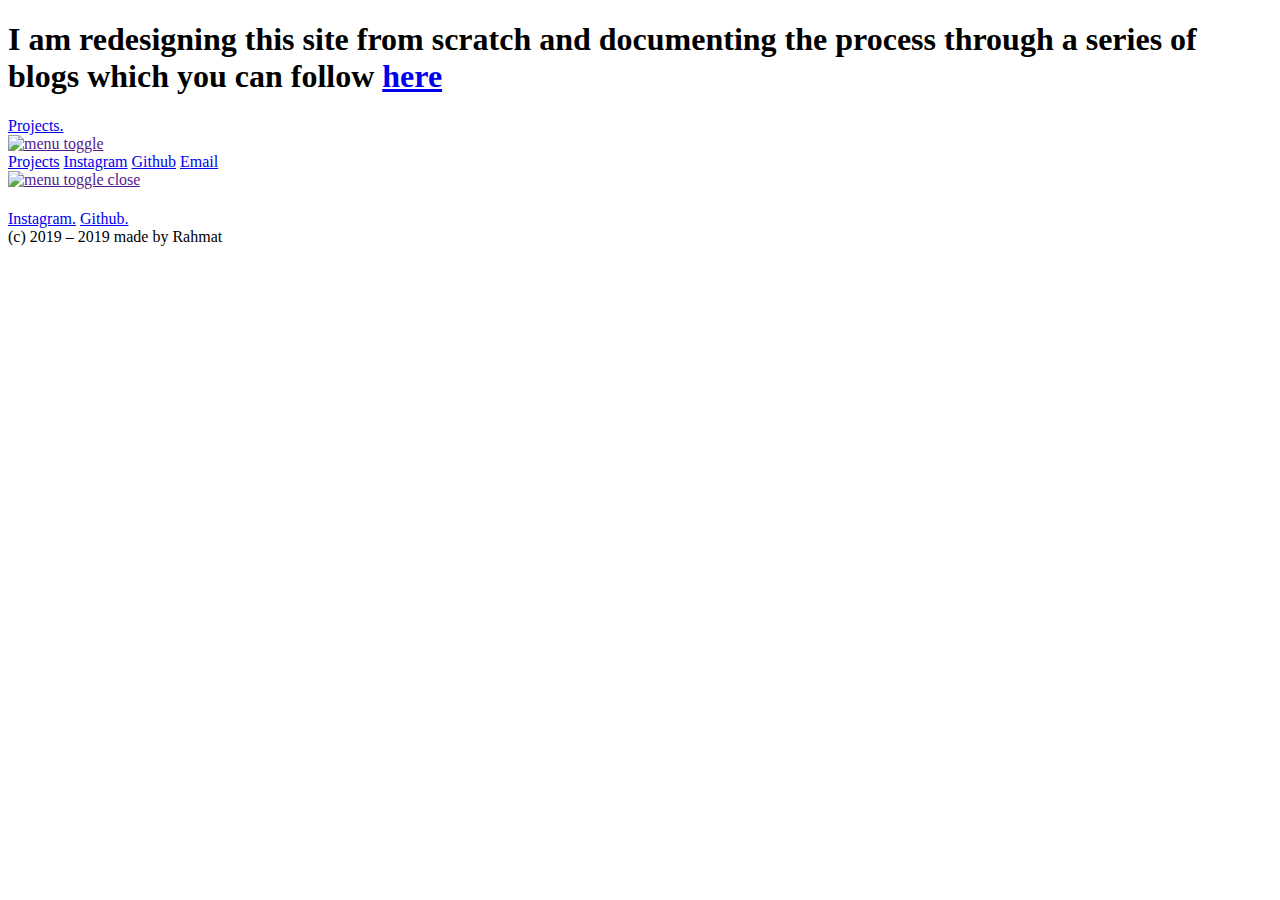
==== blog_design.html @ 0715a95e "addition" ====
<!DOCTYPE html>
<html lang="en">

<head>
  <meta charset="utf-8">
  <meta http-equiv="X-UA-Compatible" content="IE=edge" />
  <meta name="description" content="Rahmat - Junior Engineer" />
  <title> Rahmat - Junior Engineer </title>
<meta name="viewport" content="width=device-width, initial-scale=1" />
<link href="/css/index.css" rel="stylesheet" type="text/css" media="screen" />
<link href="/css/mobile.css" rel="stylesheet" type="text/css" media="screen" />

<!-- Add emoji -->
<link href="https://emoji-css.afeld.me/emoji.css" rel="stylesheet">
    

<link rel="stylesheet" type="text/css" href="css/style.css">

  <link href="https://fonts.googleapis.com/css?family=DM+Serif+Display" rel="stylesheet" />
</head>

<body class="background-homepage">
  <header>
    <h1> I am redesigning this site from scratch and documenting the process through a series of blogs which you can follow <a href="blog_design.html"> here </a> </h1>
    <div class="header-container">

      <nav class="header-links">
        <a href="projects.html">Projects.</a>
        <!-- <a href="about.html">About Me.</a> -->
      </nav>
      <a href="" class="menu-toggle"><img src="images/menu.svg" alt="menu toggle" /></a>
    </div>
  </header>

  <div class="offscreen">
    <nav class="mobile-nav">

      <a href="projects.html">Projects</a>
      <a href="https://www.instagram.com/thisisrahmat/" target="_blank">Instagram</a>
      <a href="https://github.com/thisisrahmat" target="_blank">Github</a>
      <a href="mailto:thisirahmat@gmail.com">Email</a>
    </nav>
    <a href="" class="menu-toggle"><img src="images/close.svg" alt="menu toggle close" /></a>
  </div>

<section class="blog-design">
  <h1> <h1>
</section>



<!----
Section to work on and introduce projects 
----->
<!--   <section class="projects--title">
     
    </section> -->




  <section class="footer">
     <nav class="footer-links">
       <a href="https://www.instagram.com/thisisrahmat/" target="_blank">Instagram.</a>
       <a href="https://github.com/thisisrahmat" target="_blank">Github.</a>
     </nav>
   </section>
   <script src="js/jquery.js"></script>
   <script src="js/main.js"></script>

  <footer>
      <div class="copy-right">(c) 2019 – 2019 made by Rahmat</div>
  </footer>


  </body>
</html>
---- css/style.css ----
efewqfqwefqw
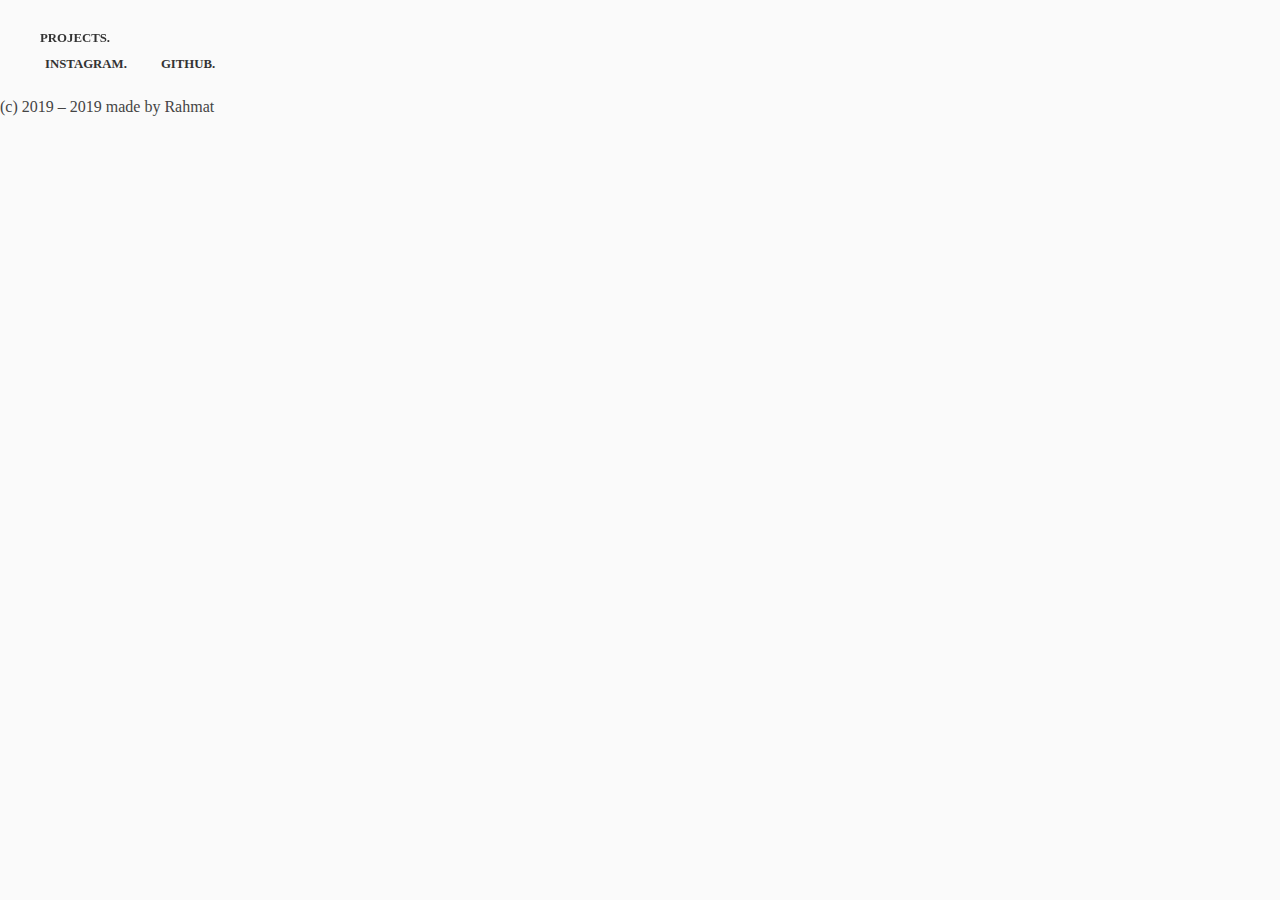
==== commit 615e6715: "banner work more" ====
--- a/blog_design.html
+++ b/blog_design.html
@@ -21,7 +21,7 @@
 
 <body class="background-homepage">
   <header>
-    <h1> I am redesigning this site from scratch and documenting the process through a series of blogs which you can follow <a href="blog_design.html"> here </a> </h1>
+  
     <div class="header-container">
 
       <nav class="header-links">
--- a/css/index.css
+++ b/css/index.css
@@ -0,0 +1,368 @@
+@font-face {
+  font-family: "archia";
+  src: url("fonts/archia-regular-webfont.woff2") format("woff2"), url("fonts/archia-regular-webfont-webfont.woff") format("woff");
+  font-weight: normal;
+  font-style: normal;
+}
+
+.margin-t-20 {
+  margin-top: 200px;
+}
+
+.margin-t-10 {
+  margin-top: 100px;
+}
+
+.margin-t-5 {
+  margin-top: 50px;
+}
+
+.sm-2 {
+  max-width: 50%;
+  padding: 20px;
+}
+
+.sm-3 {
+  max-width: 33%;
+  padding: 20px;
+}
+
+.sm-4 {
+  max-width: 25%;
+  padding: 20px;
+}
+
+body {
+  font-family: "archia";
+  font-size: 1em;
+  line-height: 1.5;
+  color: #444;
+  margin: 0px;
+}
+
+a {
+  text-decoration: none;
+}
+
+::-moz-selection {
+  color: white;
+  background: #ff7878;
+}
+
+::selection {
+  color: white;
+  background: #ff7878;
+}
+
+a::-moz-selection {
+  color: #333333;
+}
+
+a::selection {
+  color: #333333;
+}
+
+.scroll-down {
+  height: 180px;
+  border-color: #0e162d;
+  margin-top: 60px;
+  width: 1px;
+  border: none;
+  border-left: 1px solid;
+}
+
+.projects--title {
+  padding: 15vh 10vw 0vh;
+  margin-top: 40px;
+}
+
+.page-title {
+  text-align: center;
+  font-size: 2em;
+  font-family: "DM Serif Display", serif;
+  color: #333333;
+  font-weight: 600;
+}
+
+.project-list-title {
+  text-align: center;
+  padding-left: 20px;
+}
+
+.project-list-title h3 {
+  margin: 5px 0px;
+}
+
+.project-list-title h3 a {
+  color: #333333;
+  font-weight: 600;
+  -webkit-transition: all 0.3s ease-in-out;
+  transition: all 0.3s ease-in-out;
+}
+
+.project-list-title h3 a:hover {
+  color: #ffdede;
+  -webkit-transition: all 0.3s ease-in-out;
+  transition: all 0.3s ease-in-out;
+}
+
+.footer {
+  padding: 30px 0px 20px 30px;
+}
+
+.tags {
+  font-style: italic;
+  display: block;
+  color: #a9a9a9;
+  font-weight: 300;
+  font-size: 0.8em;
+  font-family: "archia";
+}
+
+.heading-3 {
+  font-family: "DM Serif Display", serif;
+  font-size: 1.5em;
+  margin-bottom: 0px;
+}
+
+.heading-4 {
+  font-family: "DM Serif Display", serif;
+  font-size: 2em;
+  margin-bottom: 0px;
+}
+
+.link-styled {
+  color: #ffdede;
+  display: block;
+  margin: 10px 0;
+}
+
+.link-styled:hover {
+  color: #ff7878;
+}
+
+.answer {
+  color: #a9a9a9;
+}
+
+.link-inline-styled {
+  color: #333333;
+  -webkit-box-shadow: inset 0 -12px 0 rgba(254, 231, 231, 0.7);
+          box-shadow: inset 0 -12px 0 rgba(254, 231, 231, 0.7);
+  -webkit-transition: all 0.3s ease-in;
+  transition: all 0.3s ease-in;
+}
+
+.link-inline-styled:hover {
+  background-color: rgba(254, 231, 231, 0.7);
+  -webkit-box-shadow: inset 0 -12px 0 rgba(254, 231, 231, 0);
+          box-shadow: inset 0 -12px 0 rgba(254, 231, 231, 0);
+  -webkit-transition: all 0.3s ease-out;
+  transition: all 0.3s ease-out;
+}
+
+.menu-toggle {
+  display: none;
+}
+
+.mobile-nav {
+  display: none;
+}
+
+.logo img {
+  width: 120px;
+}
+
+header {
+  height: 65px;
+  position: fixed;
+  width: 100%;
+  top: 0;
+  left: 0;
+  z-index: 2;
+  -webkit-box-shadow: initial;
+          box-shadow: initial;
+  -webkit-transition: all 0.6s ease-in-out;
+  transition: all 0.6s ease-in-out;
+}
+
+.header-container {
+  display: -webkit-box;
+  display: -ms-flexbox;
+  display: flex;
+  -webkit-box-align: center;
+      -ms-flex-align: center;
+          align-items: center;
+  -webkit-box-pack: justify;
+      -ms-flex-pack: justify;
+          justify-content: space-between;
+  margin: 0 auto;
+  padding: 25px;
+}
+
+.header-links a,
+.footer-links a,
+.mobile-nav a {
+  color: #333333;
+  text-transform: uppercase;
+  font-family: "archia";
+  font-size: 0.8em;
+  font-weight: 600;
+  margin: 15px;
+  -webkit-transition: all 0.3s ease-in-out;
+  transition: all 0.3s ease-in-out;
+}
+
+.header-links a:hover,
+.footer-links a:hover,
+.mobile-nav a:hover {
+  color: #ffdede;
+  -webkit-transition: all 0.3s ease-in-out;
+  transition: all 0.3s ease-in-out;
+}
+
+.header-links a.active,
+.footer-links a.active,
+.mobile-nav a.active {
+  color: #ff9c9c;
+  cursor: default;
+}
+
+.background-homepage {
+  background: #FAFAFA;
+}
+
+.intro-container {
+  max-width: 780px;
+  padding: 20vh 20vw 5vh 20vw;
+}
+
+.intro-container a {
+  color: #333333;
+  -webkit-box-shadow: inset 0 -12px 0 rgba(254, 231, 231, 0.7);
+          box-shadow: inset 0 -12px 0 rgba(254, 231, 231, 0.7);
+  -webkit-transition: all 0.3s ease-in;
+  transition: all 0.3s ease-in;
+}
+
+.intro-container a:hover {
+  background-color: rgba(254, 231, 231, 0.7);
+  -webkit-box-shadow: inset 0 -12px 0 rgba(254, 231, 231, 0);
+          box-shadow: inset 0 -12px 0 rgba(254, 231, 231, 0);
+  -webkit-transition: all 0.3s ease-out;
+  transition: all 0.3s ease-out;
+}
+
+.intro-title {
+  position: relative;
+  max-width: 300px;
+}
+
+.intro-title a {
+  font-size: 2.6em;
+  font-weight: 600;
+  font-family: "DM Serif Display", serif;
+}
+
+.intro-title img {
+  opacity: 0;
+  position: absolute;
+  bottom: 5px;
+  left: 325px;
+  -webkit-transition: opacity 0.3s ease-in-out;
+  transition: opacity 0.3s ease-in-out;
+  width: 165px;
+}
+
+.intro-title:hover img {
+  opacity: 1;
+}
+
+.intro-text p {
+  font-size: 2em;
+  font-family: "archia";
+}
+
+.intro-text span {
+  cursor: help;
+}
+
+.intro-projects-container {
+  -webkit-box-align: start;
+      -ms-flex-align: start;
+          align-items: flex-start;
+  display: -webkit-box;
+  display: -ms-flexbox;
+  display: flex;
+  margin: 50px 0px 100px;
+}
+
+.intro-projects-container a {
+  color: #333333;
+}
+
+.intro-projects-container img {
+  width: 100%;
+  -webkit-transition: all 0.3s;
+  transition: all 0.3s;
+}
+
+.intro-projects-container img:hover {
+  -webkit-filter: grayscale(100%);
+          filter: grayscale(100%);
+  -webkit-transition: all 0.3s;
+  transition: all 0.3s;
+}
+
+.project-footer .visible-small {
+  display: none;
+}
+
+.about-container {
+  display: -webkit-box;
+  display: -ms-flexbox;
+  display: flex;
+  padding: 15vh 10vw;
+}
+
+.about-text {
+  text-align: left;
+  color: #444;
+  margin-left: 100px;
+  padding: 0px;
+}
+
+.about-text h2 {
+  margin-top: 0px;
+  font-size: 2.3em;
+  font-weight: 600;
+  font-family: "DM Serif Display", serif;
+  color: #333333;
+}
+
+.about-text span {
+  font-style: italic;
+  font-size: 0.8em;
+}
+
+.about-contact {
+  margin-left: 100px;
+}
+
+.about-contact img {
+  max-width: 250px;
+}
+
+.about-contact .about-text {
+  margin-left: initial;
+}
+
+
+.blog-design{
+
+}
+
+.blog-design-link{
+  color: 
+}
+/*# sourceMappingURL=index.css.map */
